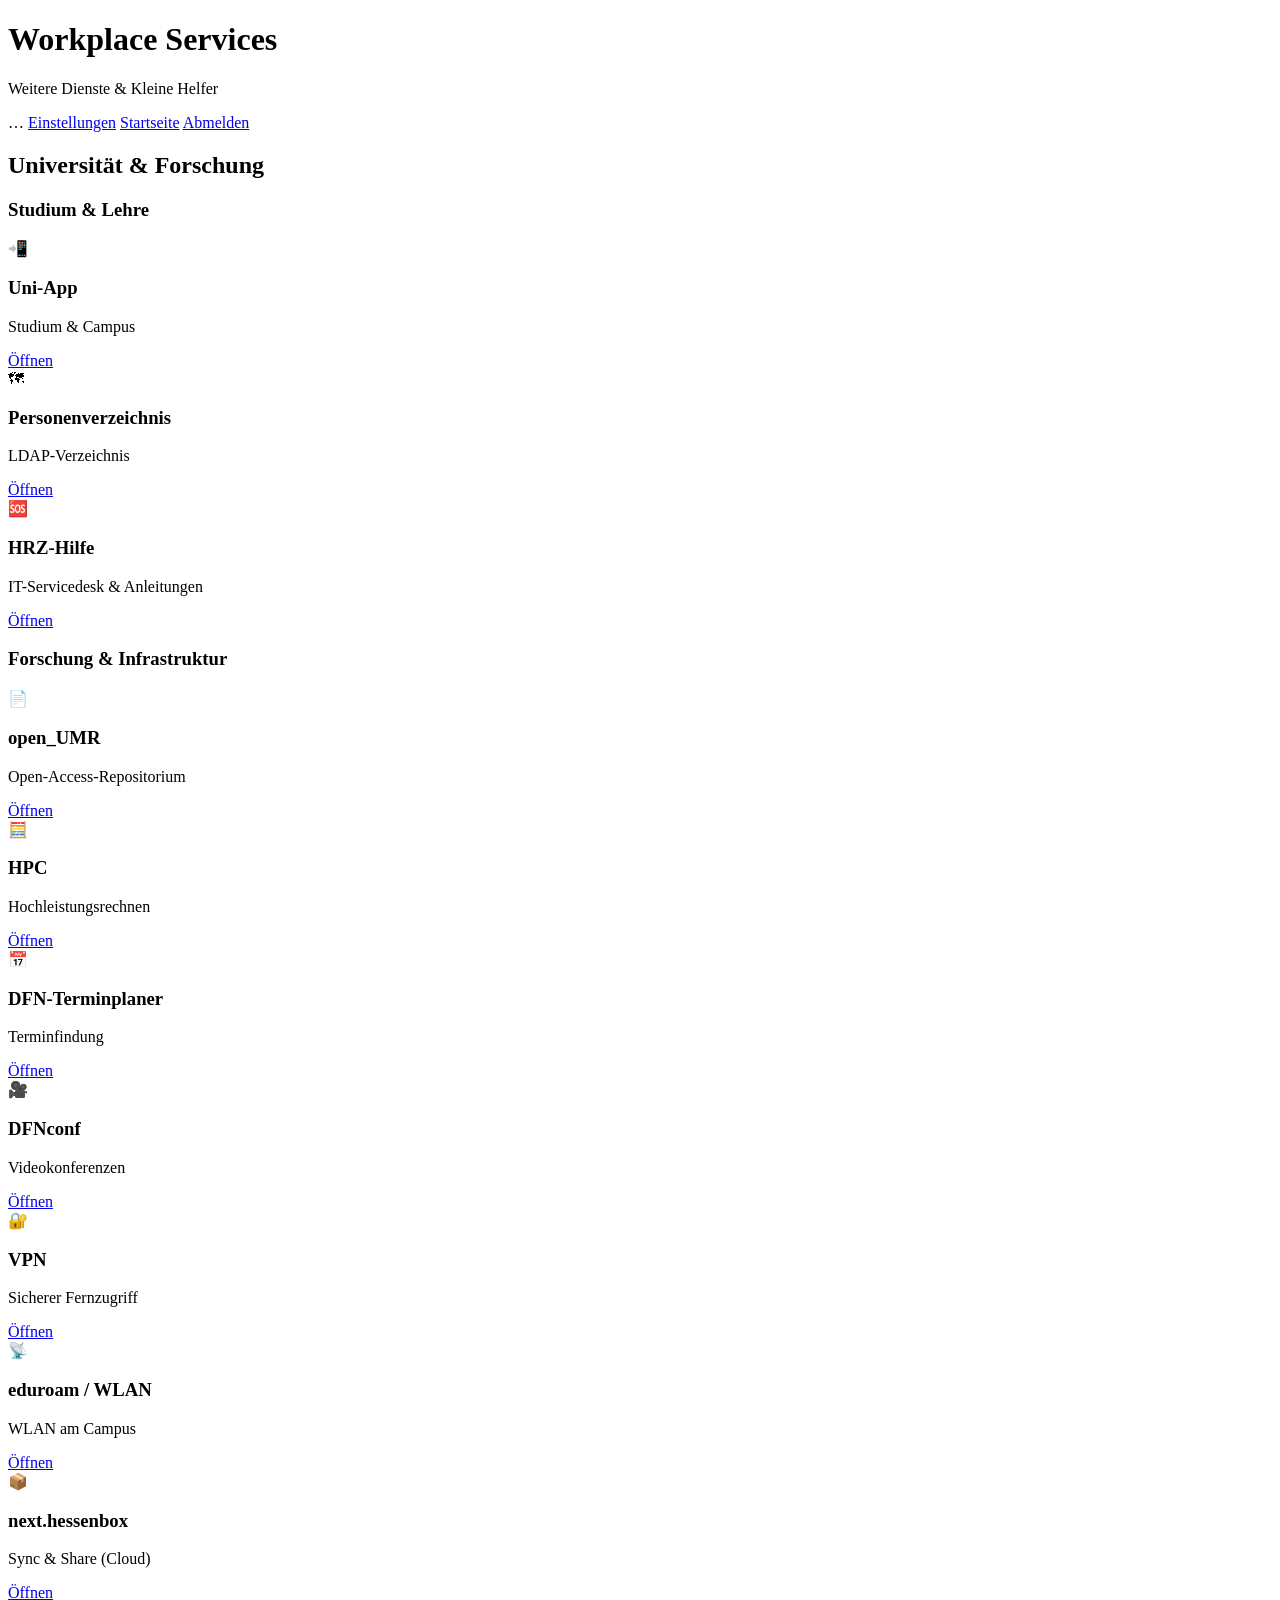
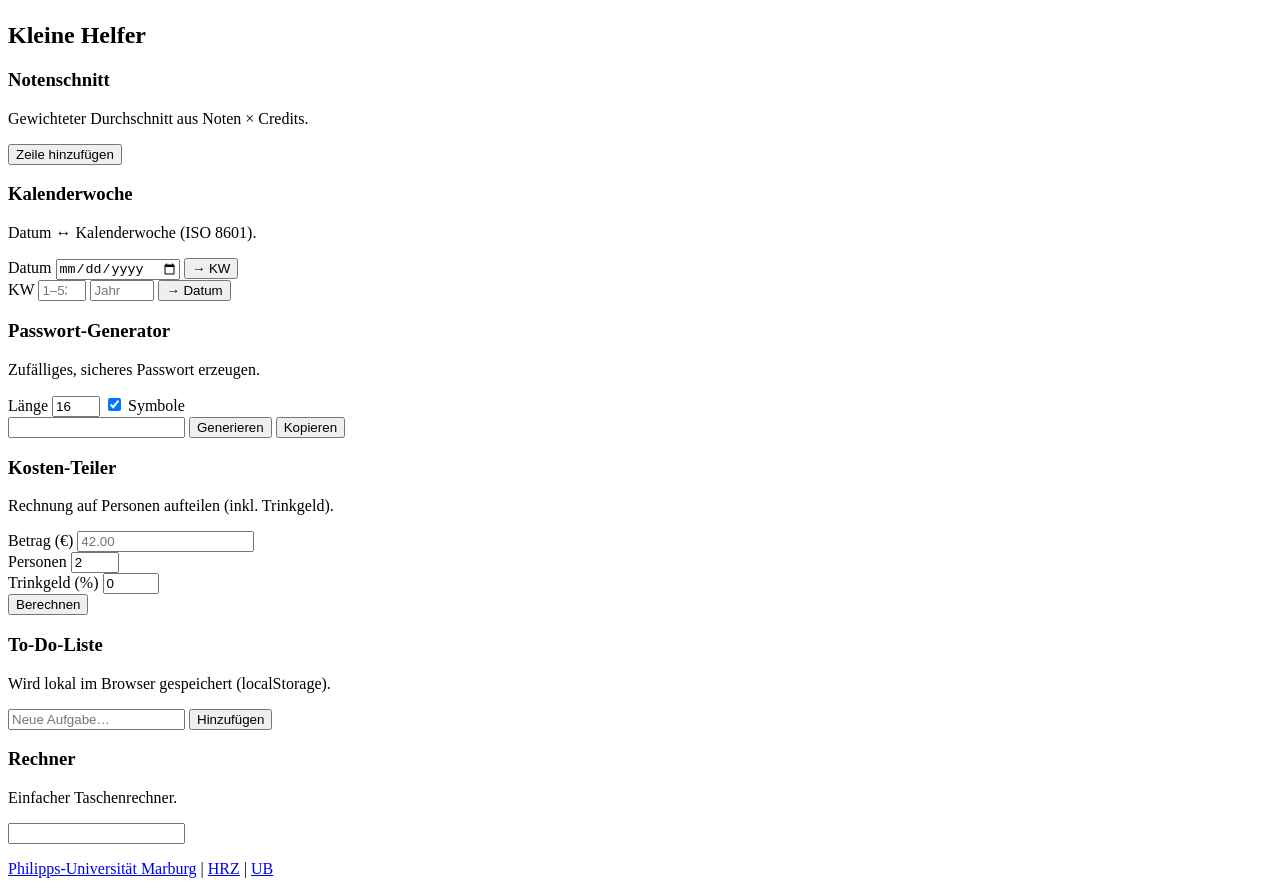
==== k8s/portal/weitere-dienste.html @ e7875401 "feat(portal): Kleine Helfer auf eigene Seite 'Weitere Dienste', Landing aufgeräumt - Neue Seite /wei" ====
<!DOCTYPE html>
<html lang="de">
<head>
<meta charset="utf-8">
<meta name="viewport" content="width=device-width, initial-scale=1">
<title>Weitere Dienste – Workplace Services</title>
<link rel="stylesheet" href="/static/style.css">
</head>
<body>
<header>
  <div class="container header-row">
    <div class="brand">
      <h1>Workplace Services</h1>
      <p>Weitere Dienste &amp; Kleine Helfer</p>
    </div>
    <nav class="user-nav" aria-label="Benutzer">
      <span class="user-name" title="Angemeldet als"><span id="user-name">…</span></span>
      <a class="btn-ghost" href="https://id.home.opendesk-edu.org/realms/opendesk/account" title="Kontoeinstellungen">Einstellungen</a>
      <a class="btn-ghost" href="/" title="Zurück zur Startseite">Startseite</a>
      <a class="btn-logout" href="/oauth2/sign_out?rd=https%3A%2F%2Fhome.opendesk-edu.org%2F">Abmelden</a>
    </nav>
  </div>
</header>

<main class="container">
  <!-- Ausgelagerte Uni-Dienste -->
  <section aria-label="Universität und Forschung">
    <h2 class="section-title">Universität &amp; Forschung</h2>

    <h3 class="group-title">Studium &amp; Lehre</h3>
    <div class="func-grid">
      <div class="func-card">
        <div class="func-icon" aria-hidden="true">📲</div>
        <h3>Uni-App</h3>
        <p class="product">Studium &amp; Campus</p>
        <a href="https://www.uni-marburg.de/de/hrz/dienste/umr-app" target="_blank" rel="noopener">Öffnen</a>
      </div>
      <div class="func-card">
        <div class="func-icon" aria-hidden="true">🗺</div>
        <h3>Personenverzeichnis</h3>
        <p class="product">LDAP-Verzeichnis</p>
        <a href="https://www.uni-marburg.de/de/hrz/dienste/personenverzeichnis" target="_blank" rel="noopener">Öffnen</a>
      </div>
      <div class="func-card">
        <div class="func-icon" aria-hidden="true">🆘</div>
        <h3>HRZ-Hilfe</h3>
        <p class="product">IT-Servicedesk &amp; Anleitungen</p>
        <a href="https://www.uni-marburg.de/de/hrz/hilfe-beratung/anleitungen" target="_blank" rel="noopener">Öffnen</a>
      </div>
    </div>

    <h3 class="group-title">Forschung &amp; Infrastruktur</h3>
    <div class="func-grid">
      <div class="func-card">
        <div class="func-icon" aria-hidden="true">📄</div>
        <h3>open_UMR</h3>
        <p class="product">Open-Access-Repositorium</p>
        <a href="https://www.uni-marburg.de/de/hrz/dienste/open-access-repositorium" target="_blank" rel="noopener">Öffnen</a>
      </div>
      <div class="func-card">
        <div class="func-icon" aria-hidden="true">🧮</div>
        <h3>HPC</h3>
        <p class="product">Hochleistungsrechnen</p>
        <a href="https://www.uni-marburg.de/de/hrz/dienste/hochleistungsrechnen" target="_blank" rel="noopener">Öffnen</a>
      </div>
      <div class="func-card">
        <div class="func-icon" aria-hidden="true">📅</div>
        <h3>DFN-Terminplaner</h3>
        <p class="product">Terminfindung</p>
        <a href="https://terminplaner.dfn.de" target="_blank" rel="noopener">Öffnen</a>
      </div>
      <div class="func-card">
        <div class="func-icon" aria-hidden="true">🎥</div>
        <h3>DFNconf</h3>
        <p class="product">Videokonferenzen</p>
        <a href="https://www.conf.dfn.de" target="_blank" rel="noopener">Öffnen</a>
      </div>
      <div class="func-card">
        <div class="func-icon" aria-hidden="true">🔐</div>
        <h3>VPN</h3>
        <p class="product">Sicherer Fernzugriff</p>
        <a href="https://www.uni-marburg.de/de/hrz/dienste/vpn" target="_blank" rel="noopener">Öffnen</a>
      </div>
      <div class="func-card">
        <div class="func-icon" aria-hidden="true">📡</div>
        <h3>eduroam / WLAN</h3>
        <p class="product">WLAN am Campus</p>
        <a href="https://www.uni-marburg.de/de/hrz/dienste/wlan" target="_blank" rel="noopener">Öffnen</a>
      </div>
      <div class="func-card">
        <div class="func-icon" aria-hidden="true">📦</div>
        <h3>next.hessenbox</h3>
        <p class="product">Sync &amp; Share (Cloud)</p>
        <a href="https://next.hessenbox.de" target="_blank" rel="noopener">Öffnen</a>
      </div>
    </div>
  </section>

  <!-- Kleine Helfer (von der Startseite ausgelagert) -->
  <section aria-label="Kleine Helfer">
    <h2 class="section-title">Kleine Helfer</h2>
    <div class="tools">
      <div class="tool-card">
        <h3>Notenschnitt</h3>
        <p class="tool-desc">Gewichteter Durchschnitt aus Noten × Credits.</p>
        <div class="tool-body">
          <div id="grade-rows"></div>
          <button type="button" class="btn-ghost-dark" id="grade-add">Zeile hinzufügen</button>
          <p class="tool-result" id="grade-result"></p>
        </div>
      </div>

      <div class="tool-card">
        <h3>Kalenderwoche</h3>
        <p class="tool-desc">Datum ↔ Kalenderwoche (ISO 8601).</p>
        <div class="tool-body">
          <div class="tool-row">
            <label for="kw-date">Datum</label>
            <input type="date" id="kw-date">
            <button type="button" class="btn-ghost-dark" id="kw-from-date">→ KW</button>
          </div>
          <div class="tool-result" id="kw-result"></div>
          <div class="tool-row">
            <label for="kw-num">KW</label>
            <input type="number" id="kw-num" min="1" max="53" placeholder="1–53">
            <input type="number" id="kw-year" min="2000" max="2100" placeholder="Jahr">
            <button type="button" class="btn-ghost-dark" id="kw-from-number">→ Datum</button>
          </div>
          <div class="tool-result" id="kw2-result"></div>
        </div>
      </div>

      <div class="tool-card">
        <h3>Passwort-Generator</h3>
        <p class="tool-desc">Zufälliges, sicheres Passwort erzeugen.</p>
        <div class="tool-body">
          <div class="tool-row">
            <label for="pw-len">Länge</label>
            <input type="number" id="pw-len" min="6" max="64" value="16">
            <label><input type="checkbox" id="pw-syms" checked> Symbole</label>
          </div>
          <div class="tool-row">
            <input type="text" id="pw-out" readonly>
            <button type="button" class="btn-ghost-dark" id="pw-gen">Generieren</button>
            <button type="button" class="btn-ghost-dark" id="pw-copy">Kopieren</button>
          </div>
        </div>
      </div>

      <div class="tool-card">
        <h3>Kosten-Teiler</h3>
        <p class="tool-desc">Rechnung auf Personen aufteilen (inkl. Trinkgeld).</p>
        <div class="tool-body">
          <div class="tool-row">
            <label for="split-amount">Betrag (€)</label>
            <input type="number" id="split-amount" min="0" step="0.01" placeholder="42.00">
          </div>
          <div class="tool-row">
            <label for="split-people">Personen</label>
            <input type="number" id="split-people" min="1" max="50" value="2">
          </div>
          <div class="tool-row">
            <label for="split-tip">Trinkgeld (%)</label>
            <input type="number" id="split-tip" min="0" max="100" value="0">
          </div>
          <button type="button" class="btn-ghost-dark" id="split-calc">Berechnen</button>
          <p class="tool-result" id="split-result"></p>
        </div>
      </div>

      <div class="tool-card">
        <h3>To-Do-Liste</h3>
        <p class="tool-desc">Wird lokal im Browser gespeichert (localStorage).</p>
        <div class="tool-body">
          <div class="tool-row">
            <input type="text" id="todo-input" placeholder="Neue Aufgabe…">
            <button type="button" class="btn-ghost-dark" id="todo-add">Hinzufügen</button>
          </div>
          <ul id="todo-list"></ul>
        </div>
      </div>

      <div class="tool-card">
        <h3>Rechner</h3>
        <p class="tool-desc">Einfacher Taschenrechner.</p>
        <div class="tool-body">
          <input type="text" id="calc-display" readonly>
          <div class="calc-grid" id="calc-keys"></div>
        </div>
      </div>
    </div>
  </section>
</main>

<footer>
  <div class="container">
    <p>
      <a href="https://www.uni-marburg.de">Philipps-Universität Marburg</a> |
      <a href="https://www.uni-marburg.de/de/hrz">HRZ</a> |
      <a href="https://www.uni-marburg.de/de/ub">UB</a>
    </p>
  </div>
</footer>

<script src="/static/app.js"></script>
</body>
</html>
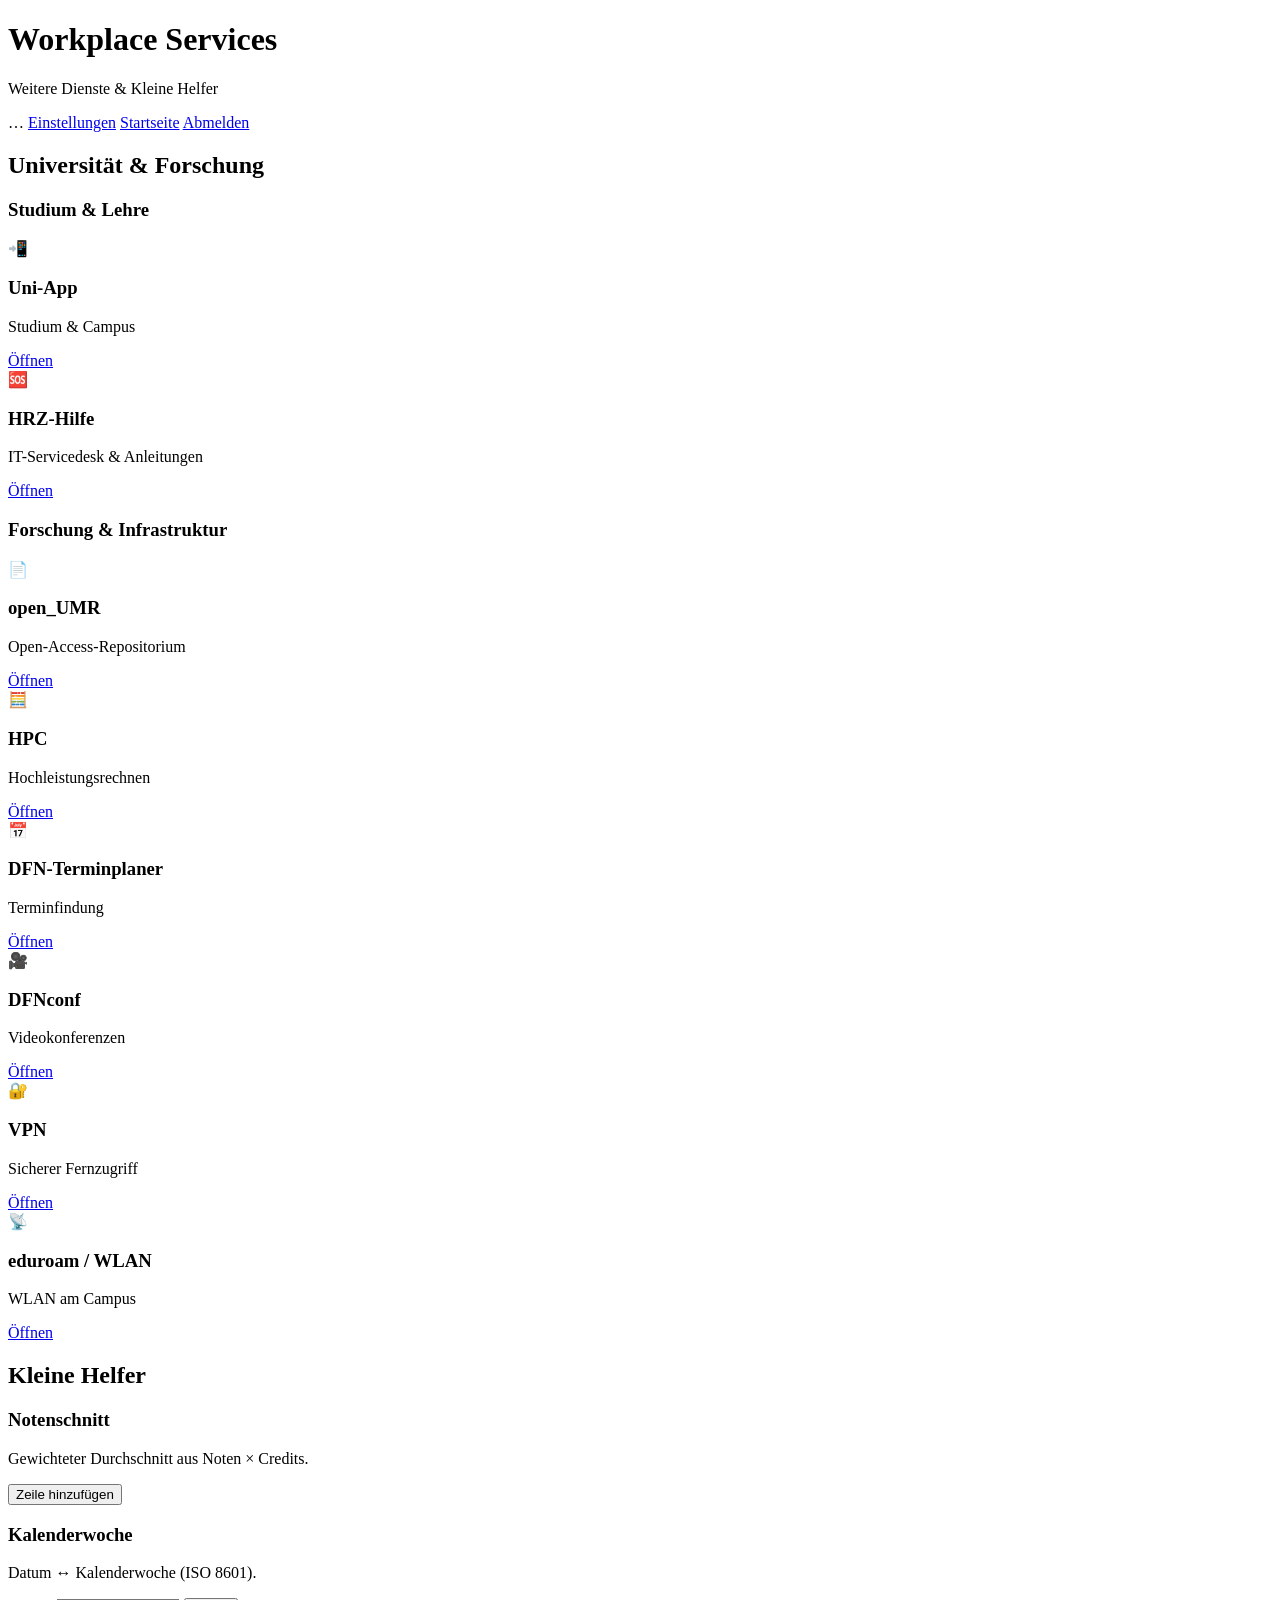
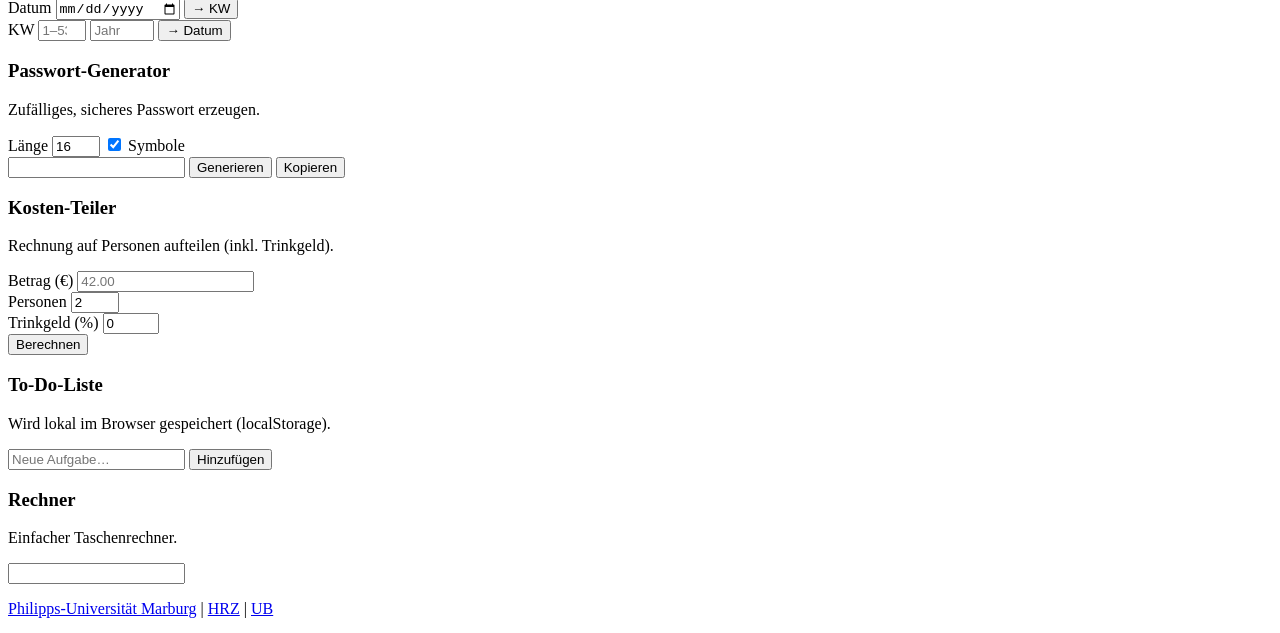
==== commit f0ed6a37: "feat(portal): Landing — 2 weitere Uni-Kacheln + Widgets unter Universität - Universität auf der Land" ====
--- a/k8s/portal/weitere-dienste.html
+++ b/k8s/portal/weitere-dienste.html
@@ -34,12 +34,6 @@
         <h3>Uni-App</h3>
         <p class="product">Studium &amp; Campus</p>
         <a href="https://www.uni-marburg.de/de/hrz/dienste/umr-app" target="_blank" rel="noopener">Öffnen</a>
-      </div>
-      <div class="func-card">
-        <div class="func-icon" aria-hidden="true">🗺</div>
-        <h3>Personenverzeichnis</h3>
-        <p class="product">LDAP-Verzeichnis</p>
-        <a href="https://www.uni-marburg.de/de/hrz/dienste/personenverzeichnis" target="_blank" rel="noopener">Öffnen</a>
       </div>
       <div class="func-card">
         <div class="func-icon" aria-hidden="true">🆘</div>
@@ -86,12 +80,6 @@
         <h3>eduroam / WLAN</h3>
         <p class="product">WLAN am Campus</p>
         <a href="https://www.uni-marburg.de/de/hrz/dienste/wlan" target="_blank" rel="noopener">Öffnen</a>
-      </div>
-      <div class="func-card">
-        <div class="func-icon" aria-hidden="true">📦</div>
-        <h3>next.hessenbox</h3>
-        <p class="product">Sync &amp; Share (Cloud)</p>
-        <a href="https://next.hessenbox.de" target="_blank" rel="noopener">Öffnen</a>
       </div>
     </div>
   </section>
